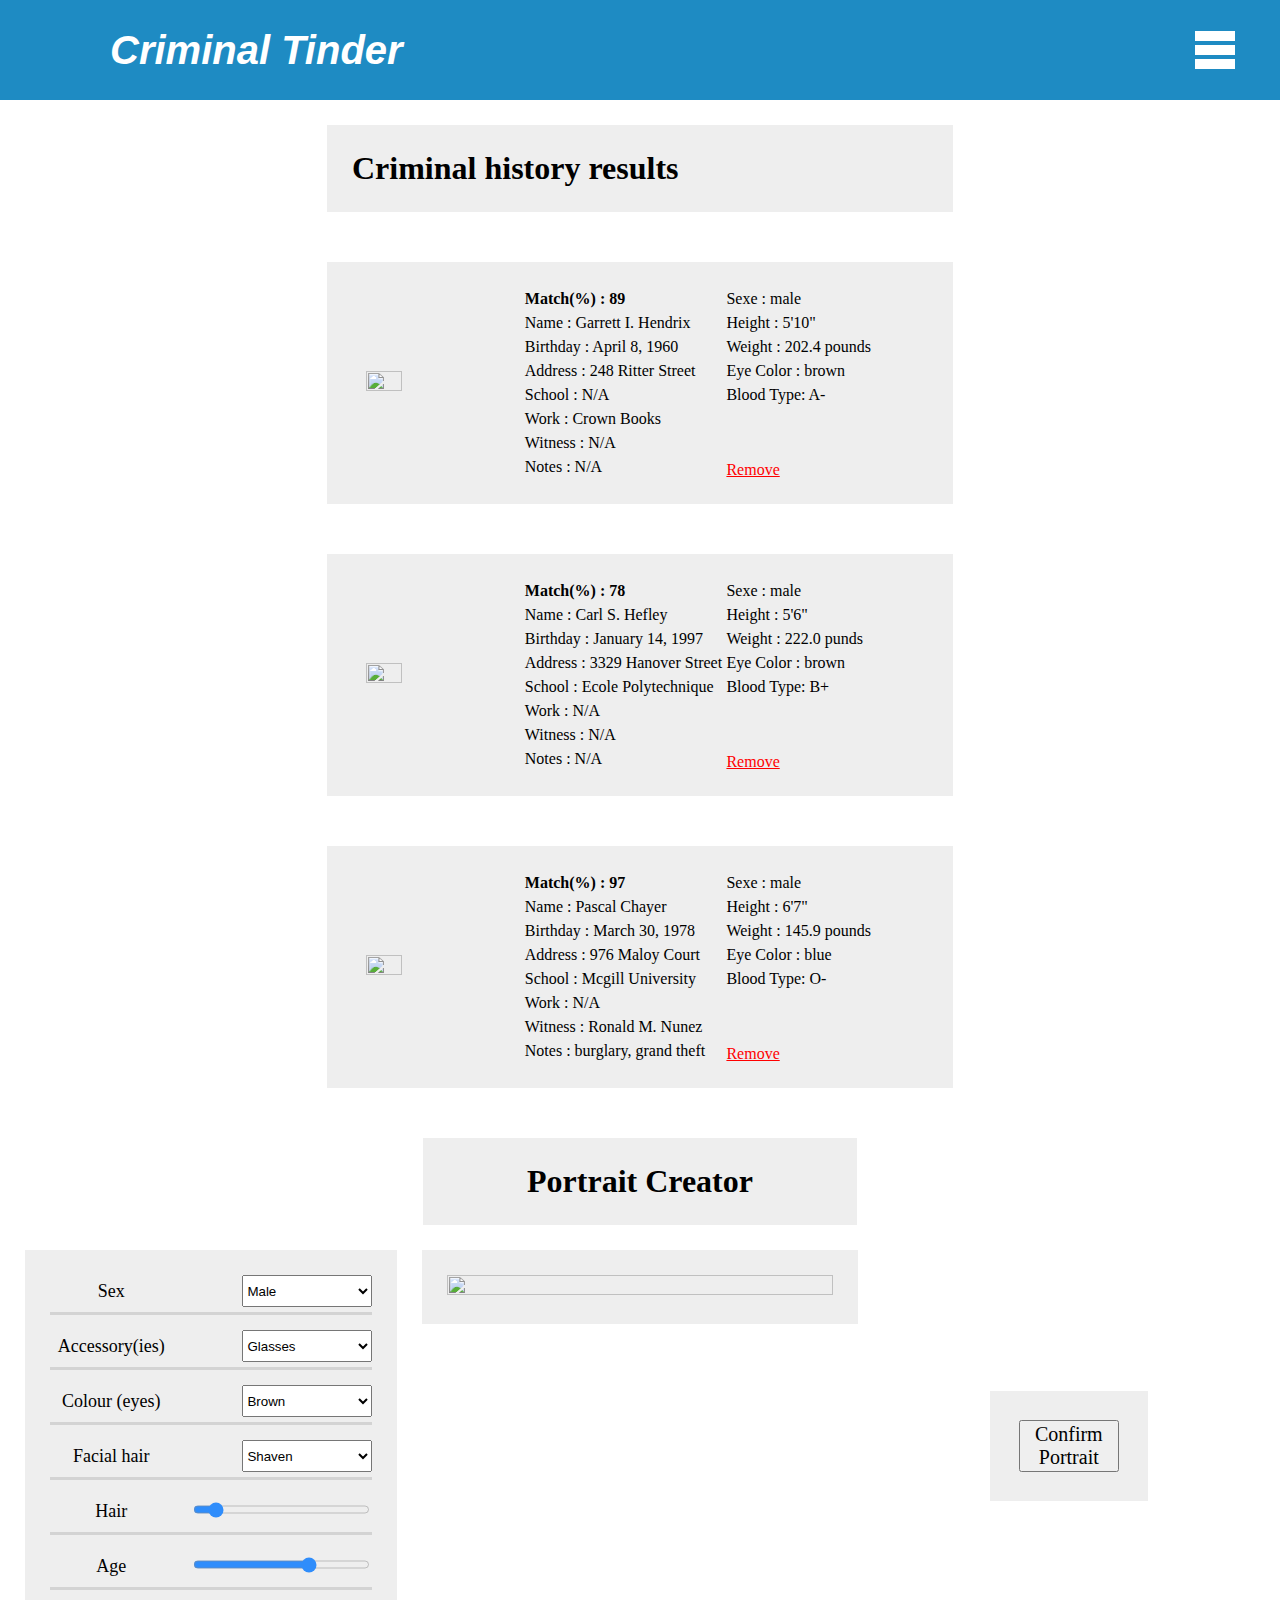
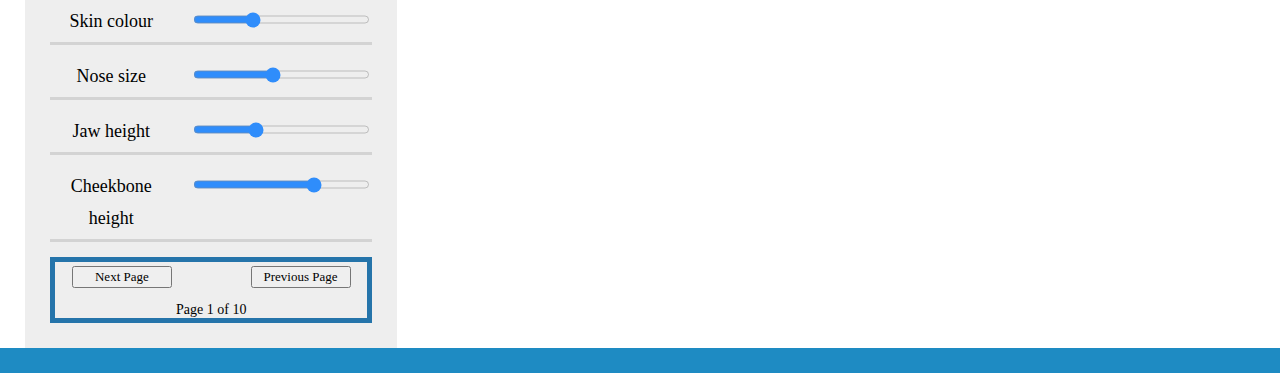
==== pages/index.html @ 574688f8 "Fix a bit of css for character creator" ====
<!DOCTYPE html>
<html>

<head>
  <meta charset="utf-8">
  <title>Criminal Tinder</title>
  <link rel="stylesheet" href="stylesheets/main.css">
  <link rel="stylesheet" href="stylesheets/class.css">
  <link rel="stylesheet" href="stylesheets/pane-criminal-profile.css">
  <link rel="stylesheet" href="stylesheets/pane-image-submit.css">
  <link rel="stylesheet" href="stylesheets/pane-portrait-creator.css">
  <script src="script/jquery.js" charset="utf-8"></script>
  <script src="script/main.js" charset="utf-8"></script>
  <script defer src="https://use.fontawesome.com/releases/v5.0.8/js/all.js"></script>
</head>

<body>
  <div id="header">
    <div id="logoLocation">
      <i class="fas fa-user-secret" id="logoIcon"></i>
    </div>
    <div class="logo">
      Criminal Tinder
    </div>
    <div class="spacer"></div>
    <div id="menu">
      <div id="dropbtn">
        <div class="spacer"></div>
        <div class="rectangle"></div>
        <div class="rectangle"></div>
        <div class="rectangle"></div>
        <div class="spacer"></div>
      </div>
      <div id="dropdown">
        <div href="#pane-criminal-profile" class="button pane-switcher">Criminels Suivi</div>
        <div href="#pane-image-submit" class="button pane-switcher">Nouvelle Recherche</div>
        <div href="#pane-portrait-creator" class="button pane-switcher">Portrait Creator</div>
      </div>
    </div>
  </div>
  <div id="core">
    <div id="pane-criminal-profile" class="active-pane">
      <h1 class="profile">Criminal history results</h1>
      <div class="profile">
        <img src="image/profile_mugshot.PNG">
        <div class="column">
          <div class="line"><strong>Match(%) : 89</strong></div>
          <div class="line">Name : Garrett I. Hendrix</div>
          <div class="line">Birthday : April 8, 1960</div>
          <div class="line">Address : 248 Ritter Street </div>
          <div class="line">School : N/A</div>
          <div class="line">Work : Crown Books</div>
          <div class="line">Witness : N/A </div>
          <div class="line">Notes : N/A</div>
        </div>
        <div class="column">
          <div class="line">Sexe : male</div>
          <div class="line">Height : 5'10"</div>
          <div class="line">Weight : 202.4 pounds</div>
          <div class="line">Eye Color : brown</div>
          <div class="line">Blood Type: A-</div>
          <div class="spacer"></div>
          <a href="#">Remove</a>
        </div>
      </div>
      <div class="profile">
        <img src="image/profile_mugshot2.PNG">
        <div class="column">
          <div class="line"><strong>Match(%) : 78</strong></div>
          <div class="line">Name : Carl S. Hefley</div>
          <div class="line">Birthday : January 14, 1997</div>
          <div class="line">Address : 3329 Hanover Street</div>
          <div class="line">School : Ecole Polytechnique</div>
          <div class="line">Work : N/A</div>
          <div class="line">Witness : N/A</div>
          <div class="line">Notes : N/A</div>
        </div>
        <div class="column">
          <div class="line">Sexe : male</div>
          <div class="line">Height : 5'6"</div>
          <div class="line">Weight : 222.0 punds</div>
          <div class="line">Eye Color : brown</div>
          <div class="line">Blood Type: B+</div>
          <div class="spacer"></div>
          <a href="#">Remove</a>
        </div>
      </div>
      <div class="profile">
        <img src="image/profile_mugshot3.PNG">
        <div class="column">
          <div class="line"><strong>Match(%) : 97</strong></div>
          <div class="line">Name : Pascal Chayer</div>
          <div class="line">Birthday : March 30, 1978</div>
          <div class="line">Address : 976 Maloy Court</div>
          <div class="line">School : Mcgill University</div>
          <div class="line">Work : N/A</div>
          <div class="line">Witness : Ronald M. Nunez</div>
          <div class="line">Notes : burglary, grand theft</div>
        </div>
        <div class="column">
          <div class="line">Sexe : male</div>
          <div class="line">Height : 6'7"</div>
          <div class="line">Weight : 145.9 pounds</div>
          <div class="line">Eye Color : blue</div>
          <div class="line">Blood Type: O-</div>
          <div class="spacer"></div>
          <a href="#">Remove</a>
        </div>
      </div>
    </div>
    <div id="pane-image-submit" class="reserve-pane">
      <h1>Select the image to compare</h1>
      <div id="portraitRobot">
        <img src="image/portrait_robot.PNG">
      </div>
      <input type="file" name="file" value="">
      <div href="#pane-swipe" id="submit-file" class='button'>Submit</div>
      <div class="spacer"></div>
    </div>
    <div id="pane-portrait-creator" class="reserve-pane">
      <h1>Portrait Creator</h1>
      <div class="line">
        <div id="sliders">
          <div class="sliderContainer">
            <p>Sex</p>
            <div class="spacer"></div>
            <select class="select">
							<option value="0">Male</option>
							<option value="1">Female</option>
							<option value="2">Attack helicopter</option>
						</select>
          </div>
          <div class="sliderContainer">
            <p>Accessory(ies)</p>
            <div class="spacer"></div>
            <select class="select">
							<option value="0">Glasses</option>
							<option value="1">Hat</option>
							<option value="2">Piercing</option>
						</select>
          </div>
          <div class="sliderContainer">
            <p>Colour (eyes)</p>
            <div class="spacer"></div>
            <select class="select">
							<option value="0">Brown</option>
							<option value="1">Blue</option>
							<option value="2">Green</option>
						</select>
          </div>
          <div class="sliderContainer">
            <p>Facial hair</p>
            <div class="spacer"></div>
            <select class="select">
							<option value="0">Shaven</option>
							<option value="1">Beard</option>
							<option value="2">Mustache</option>
						</select>
          </div>
          <div class="sliderContainer">
            <p>Hair</p>
            <div class="spacer"></div>
            <input type="range" min="1" max="100" value="10" class="slider"></input>
          </div>
          <div class="sliderContainer">
            <p>Age</p>
            <div class="spacer"></div>
            <input type="range" min="1" max="100" value="67" class="slider"></input>
          </div>
          <div class="sliderContainer">
            <p>Skin colour</p>
            <div class="spacer"></div>
            <input type="range" min="1" max="100" value="33" class="slider"></input>
          </div>
          <div class="sliderContainer">
            <p>Nose size</p>
            <div class="spacer"></div>
            <input type="range" min="1" max="100" value="45" class="slider"></input>
          </div>
          <div class="sliderContainer">
            <p>Jaw height</p>
            <div class="spacer"></div>
            <input type="range" min="1" max="100" value="35" class="slider"></input>
          </div>
          <div class="sliderContainer">
            <p>Cheekbone height</p>
            <div class="spacer"></div>
            <input type="range" min="1" max="100" value="70" class="slider"></input>
          </div>
          <div id="buttonsContainer">
            <div class="line">
              <button class="buttons">Next Page</button>
              <div class="spacer"></div>
              <button class="buttons">Previous Page</button>
            </div>
            <div id="pages-number-container">Page 1 of 10</div>
          </div>
        </div>
        <div id="portraitWrapper">
          <img src="image/portrait.jpg">
        </div>
        <div id="confirmButton">
          <button class="buttons" style="font-size:20px;">Confirm Portrait</button>
        </div>
      </div>
    </div>
    <div id="pane-swipe" class="reserve-pane">
    </div>
  </div>
  </div>
  <div id="footer">
  </div>
</body>

</html>
---- pages/stylesheets/main.css ----
html {
  height: 100%
}

body {
  min-height: 100%;
  margin: 0px;
  display: flex;
  flex-flow: column;
}

a {
  color: #0040FF;
}

a:visited {
  color: inherit;
}

a:hover {
  color: #5258EB;
}

#header {
  height: 100px;
  width: 100%;
  background: rgb(30, 139, 195);
  display: flex;
  flex-flow: row nowrap;
}

#header .logo {
  font-size: 40px;
  text-align: center;
  line-height: 100px;
}

#dropbtn {
  background-color: rgb(30, 139, 195);
  cursor: pointer;
  height: 100px;
  width: 80px;
  padding: 0px 25px;
  display: flex;
  flex-flow: column nowrap;
  justify-content: flex-start;
  align-content: center;
}

#dropbtn .rectangle {
  width: 50%;
  height: 10%;
  margin: 2px auto;
  background-color: white;
}

#dropdown {
  position: absolute;
  display: none;
  right: 0;
  min-width: 160px;
  z-index: 2;
}

#menu:hover #dropdown {
  display: block;
}

#menu:hover #dropbtn {
  background: rgb(37, 116, 169);
}

#dropdown .button {
  text-align: center;
  padding: 3px 0px;
  border-radius: 0px;
}

#core {
  display: flex;
  flex-flow: column;
  flex-grow: 1;
}

.active-pane {
  display: flex;
  flex-flow: column;
}

.reserve-pane {
  display: none;
}

#footer {
  background-color: rgb(30, 139, 195);
  height: 25px;
  width: 100%;
}
#logoIcon{
    font-size: 45px;
    color:white;
}

#logoLocation{
    padding-top: 18px;
    padding-left: 100px;
    padding-right: 10px;
}
#portraitRobot{
    text-align: center;
}
---- pages/stylesheets/class.css ----
.logo {
    color: white;
    font-style: italic;
    font-weight: bold;
    font-family: helvetica;
}

.spacer {
    flex-grow: 1;
}

.column {
    display: flex;
    flex-flow: column nowrap;
}

.line {
    display: flex;
    flex-flow: row nowrap;
}

.button {
    background-color: rgb(30, 139, 195);
    padding: 5px;
    border-radius: 10px;
    cursor: pointer;
    color: white;
    font-family: verdana;
}

.button:hover {
    background-color: rgb(37, 116, 169);
}

.profile{
    font-family: verdana;
}
---- pages/stylesheets/pane-criminal-profile.css ----
.profile {
  width: 45%;
  background: #eeeeee;
  margin: 25px auto;
  padding: 25px;
  display: flex;
  justify-content: space-between;
}

.profile img {
  height: 80%;
  width: 25%;
  margin: auto;
}

.profile .column {
  width: 35%;
}

.profile .line {
  margin: 3px 0px;
}

.profile a {
  color: #ff0000;
}

.profile a:hover {
  color: #aa0000;
}
---- pages/stylesheets/pane-portrait-creator.css ----
#portrait{
    height: 100%;
    width: 100%;
	margin: 0px;
	padding: 0px;
}

#sliders{
	width: calc(33% - 100px);
	margin: 0px 25px;
	padding: 25px;
	background: #eeeeee;
	display:inline-block;
}

.sliderContainer{
	min-height: 32px;
	margin-bottom: 15px;
  padding-bottom: 5px;
	border-bottom: 3px solid #d3d3d3;
  display: flex;
  flex-flow: row wrap;
}

.sliderContainer p {
  line-height: 32px;
  vertical-align: middle;
}

#portraitWrapper{
	width: calc(34% - 50px);
	background: #eeeeee;
	padding: 25px;
	display: inline-block;
	margin-bottom: auto;
}

#pane-portrait-creator {
	display:inline-block;
	flex-flow: row nowrap;
}

#pane-portrait-creator h1 {
	width: 30%;
	background: #eeeeee;
	margin: 25px auto;
	padding: 25px;
  text-align: center;
}

#pane-portrait-creator img {
	width: 100%;
	height: 100%;
	background: #eeeeee;
}

p{
	font-family: verdana;
	font-size: 18px;
	width: 38%;
	margin: 0px;
	padding: 0px;
	float: left;
	text-align: center;
}

#buttonsContainer{
	min-height: 33px;
	margin-top: 15px;
	padding: 0px 4%;
	border: 5px solid #2574AA;
  display: flex;
  flex-flow: column nowrap;
}

#confirmButton{
	background: #eeeeee;
  margin: auto;
  margin-top: 11%;
	padding: 25px;
	display: inline-block;
}

.buttons{
	margin:4px;
	width: 100px;
	display: inline-block;
	font-family:verdana;
	font-size: 13px;
	float: right;
}

#pages-number-container {
  font-family:verdana;
  font-size:14px;
  margin-top: 10px;
  text-align: center;
}

.select {
	display: inline-block;
	width: 130px;
}

.slider {
	display: inline-block;
    width: 55%;
    height: 25px;
    background: #d3d3d3;
    outline: none;
    opacity: 0.8;
    transition: opacity .2s;
}

.slider:hover {
    opacity: 1;
}

.slider::-webkit-slider-thumb {
    appearance: none;
    width: 25px;
    height: 25px;
    background: #4CAF50;
    cursor: pointer;
}

.slider::-moz-range-thumb {
    width: 25px;
    height: 25px;
    background: #4CAF50;
    cursor: pointer;
}
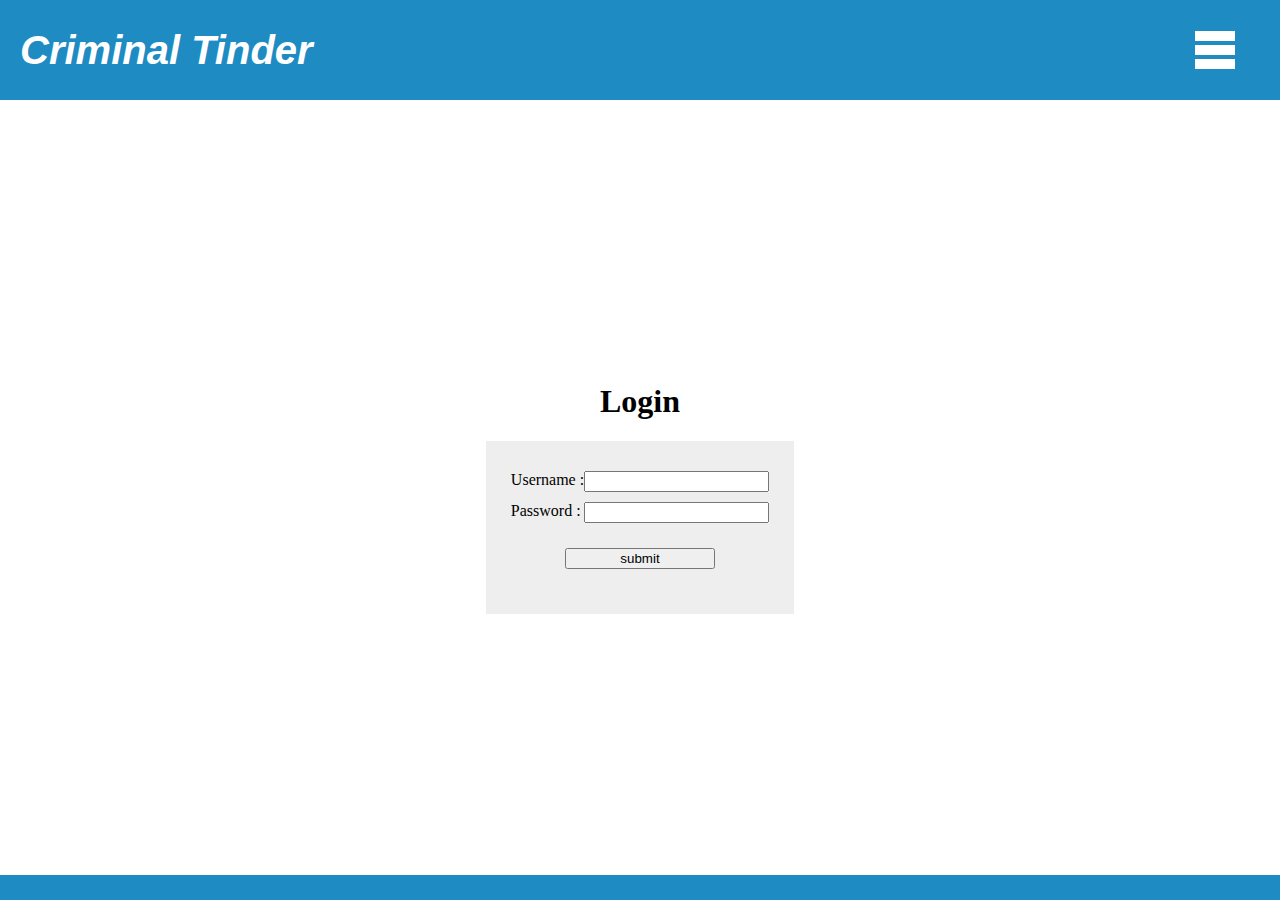
==== commit 2cdc1b20: "add complete profile and login" ====
--- a/pages/index.html
+++ b/pages/index.html
@@ -7,8 +7,12 @@
   <link rel="stylesheet" href="stylesheets/main.css">
   <link rel="stylesheet" href="stylesheets/class.css">
   <link rel="stylesheet" href="stylesheets/pane-criminal-profile.css">
+  <link rel="stylesheet" href="stylesheets/pane-login.css">
+  <link rel="stylesheet" href="stylesheets/pane-profile-complete.css">
   <link rel="stylesheet" href="stylesheets/pane-image-submit.css">
+  <link rel="stylesheet" href="stylesheets/pane-new-search.css">
   <link rel="stylesheet" href="stylesheets/pane-portrait-creator.css">
+  <link rel="stylesheet" href="stylesheets/pane-switch.css">
   <script src="script/jquery.js" charset="utf-8"></script>
   <script src="script/main.js" charset="utf-8"></script>
   <script defer src="https://use.fontawesome.com/releases/v5.0.8/js/all.js"></script>
@@ -33,16 +37,37 @@
       </div>
       <div id="dropdown">
         <div href="#pane-criminal-profile" class="button pane-switcher">Criminels Suivi</div>
-        <div href="#pane-image-submit" class="button pane-switcher">Nouvelle Recherche</div>
-        <div href="#pane-portrait-creator" class="button pane-switcher">Portrait Creator</div>
+        <div href="#pane-new-search" class="button pane-switcher">Nouvelle Recherche</div>
       </div>
     </div>
   </div>
   <div id="core">
-    <div id="pane-criminal-profile" class="active-pane">
+    <div id="pane-login" class="active-pane">
+      <div class="spacer"></div>
+      <h1>Login</h1>
+      <div class="container">
+        <div class="line">
+          <div class="text-box">Username :</div>
+          <div class="spacer"></div>
+          <input type="text" name="username" value="">
+        </div>
+        <div class="line">
+          <div class="text-box">Password :</div>
+          <div class="spacer"></div>
+          <input type="password" name="password" value="">
+        </div>
+        <input href="#pane-criminal-profile" id="submit-login" type='submit' name="login-submit" value="submit">
+      </div>
+      <div class="spacer"></div>
+    </div>
+    <div id="pane-criminal-profile" class="reserve-pane">
       <h1 class="profile">Criminal history results</h1>
       <div class="profile">
-        <img src="image/profile_mugshot.PNG">
+        <div class="column">
+          <img src="image/profile_mugshot.PNG">
+          <div class="spacer"></div>
+          <div href="#pane-profile-complete" class="button profile-button">Complete Profile</div>
+        </div>
         <div class="column">
           <div class="line"><strong>Match(%) : 89</strong></div>
           <div class="line">Name : Garrett I. Hendrix</div>
@@ -51,7 +76,6 @@
           <div class="line">School : N/A</div>
           <div class="line">Work : Crown Books</div>
           <div class="line">Witness : N/A </div>
-          <div class="line">Notes : N/A</div>
         </div>
         <div class="column">
           <div class="line">Sexe : male</div>
@@ -62,9 +86,14 @@
           <div class="spacer"></div>
           <a href="#">Remove</a>
         </div>
+        <div class="column">Notes : N/A <a href="#">Add notes</a> </div>
       </div>
       <div class="profile">
-        <img src="image/profile_mugshot2.PNG">
+        <div class="column">
+          <img src="image/profile_mugshot2.PNG">
+          <div class="spacer"></div>
+          <div href="#pane-profile-complete" class="button profile-button">Complete Profile</div>
+        </div>
         <div class="column">
           <div class="line"><strong>Match(%) : 78</strong></div>
           <div class="line">Name : Carl S. Hefley</div>
@@ -73,7 +102,6 @@
           <div class="line">School : Ecole Polytechnique</div>
           <div class="line">Work : N/A</div>
           <div class="line">Witness : N/A</div>
-          <div class="line">Notes : N/A</div>
         </div>
         <div class="column">
           <div class="line">Sexe : male</div>
@@ -84,18 +112,22 @@
           <div class="spacer"></div>
           <a href="#">Remove</a>
         </div>
+        <div class="column">Notes : N/A <a href="#">Add notes</a> </div>
       </div>
       <div class="profile">
-        <img src="image/profile_mugshot3.PNG">
+        <div class="column">
+          <img src="image/profile_mugshot3.PNG">
+          <div class="spacer"></div>
+          <div href="#pane-profile-complete" class="button profile-button">Complete Profile</div>
+        </div>
         <div class="column">
           <div class="line"><strong>Match(%) : 97</strong></div>
-          <div class="line">Name : Pascal Chayer</div>
+          <div class="line">Name : Billy Bouchard</div>
           <div class="line">Birthday : March 30, 1978</div>
           <div class="line">Address : 976 Maloy Court</div>
           <div class="line">School : Mcgill University</div>
           <div class="line">Work : N/A</div>
           <div class="line">Witness : Ronald M. Nunez</div>
-          <div class="line">Notes : burglary, grand theft</div>
         </div>
         <div class="column">
           <div class="line">Sexe : male</div>
@@ -106,9 +138,45 @@
           <div class="spacer"></div>
           <a href="#">Remove</a>
         </div>
-      </div>
+        <div class="column">Notes : N/A <a href="#">Add notes</a> </div>
+      </div>
+    </div>
+    <div id="pane-profile-complete" class="reserve-pane">
+      <div href="#pane-criminal-profile" class="return button">return</div>
+      <div class="line top-line">
+        <div class="spacer"></div>
+        <div class="column">
+          <img src="image/profile_mugshot3.PNG">
+          <div class="column">notes :N/A <a href="#">add notes</a> </div>
+        </div>
+        <div class="column">
+          <div class="line"><strong>Match(%) : 97</strong></div>
+          <div class="line">Name : Billy Bouchard</div>
+          <div class="line">Birthday : March 30, 1978</div>
+          <div class="line">Address : 976 Maloy Court</div>
+          <div class="line">School : Mcgill University</div>
+          <div class="line">Work : N/A</div>
+          <div class="line">Witness : Ronald M. Nunez</div>
+          <div class="line">Sexe : male</div>
+          <div class="line">Height : 6'7"</div>
+          <div class="line">Weight : 145.9 pounds</div>
+          <div class="line">Eye Color : blue</div>
+          <div class="line">Blood Type: O-</div>
+          <div class="spacer"></div>
+          <a href="#">Remove</a>
+        </div>
+        <div class="spacer"></div>
+      </div>
+    </div>
+    <div id="pane-new-search" class="reserve-pane">
+      <h1>Faire la Recherche Par :</h1>
+      <div class="spacer"></div>
+      <div href="#pane-portrait-creator" class="button">Par portrait robot informatique</div>
+      <div href="#pane-image-submit" class="button">Par image déjà faites</div>
+      <div class="spacer"></div>
     </div>
     <div id="pane-image-submit" class="reserve-pane">
+      <div href="#pane-new-search" class="return button">return</div>
       <h1>Select the image to compare</h1>
       <div id="portraitRobot">
         <img src="image/portrait_robot.PNG">
@@ -118,6 +186,7 @@
       <div class="spacer"></div>
     </div>
     <div id="pane-portrait-creator" class="reserve-pane">
+      <div href="#pane-new-search" class="button return">return</div>
       <h1>Portrait Creator</h1>
       <div class="line">
         <div id="sliders">
@@ -207,7 +276,6 @@
     <div id="pane-swipe" class="reserve-pane">
     </div>
   </div>
-  </div>
   <div id="footer">
   </div>
 </body>
--- a/pages/stylesheets/main.css
+++ b/pages/stylesheets/main.css
@@ -33,6 +33,17 @@
   font-size: 40px;
   text-align: center;
   line-height: 100px;
+}
+
+#logoIcon{
+    font-size: 45px;
+    color:white;
+}
+
+#logoLocation{
+    padding-top: 18px;
+    padding-left: 10px;
+    padding-right: 10px;
 }
 
 #dropbtn {
@@ -88,7 +99,7 @@
 }
 
 .reserve-pane {
-  display: none;
+  display: none !important;
 }
 
 #footer {
@@ -96,16 +107,3 @@
   height: 25px;
   width: 100%;
 }
-#logoIcon{
-    font-size: 45px;
-    color:white;
-}
-
-#logoLocation{
-    padding-top: 18px;
-    padding-left: 100px;
-    padding-right: 10px;
-}
-#portraitRobot{
-    text-align: center;
-}--- a/pages/stylesheets/pane-criminal-profile.css
+++ b/pages/stylesheets/pane-criminal-profile.css
@@ -1,5 +1,6 @@
 .profile {
-  width: 45%;
+  width: 55%;
+  min-width: 600px;
   background: #eeeeee;
   margin: 25px auto;
   padding: 25px;
@@ -8,13 +9,14 @@
 }
 
 .profile img {
-  height: 80%;
-  width: 25%;
-  margin: auto;
+  width: 90%;
+  height: 70%;
+  margin: auto 5px;
 }
 
 .profile .column {
   width: 35%;
+  margin: 0px 5px;
 }
 
 .profile .line {
--- a/pages/stylesheets/pane-login.css
+++ b/pages/stylesheets/pane-login.css
@@ -0,0 +1,25 @@
+#pane-login {
+  flex-grow: 1;
+}
+
+#pane-login h1 {
+  text-align: center;
+}
+
+#pane-login .container {
+  margin: 0px auto;
+  padding: 25px;
+  display: flex;
+  flex-flow: column;
+  background-color: #eeeeee;
+}
+
+#pane-login .line {
+  margin: 5px 0px;
+}
+
+#submit-login {
+  width: 150px;
+  margin: 20px auto;
+
+}
--- a/pages/stylesheets/pane-profile-complete.css
+++ b/pages/stylesheets/pane-profile-complete.css
@@ -0,0 +1,16 @@
+#pane-profile-complete {
+  flex-grow: 1
+}
+
+#pane-profile-complete .top-line {
+  flex-grow: 1;
+  padding: 10px;
+}
+
+#pane-profile-complete .column {
+  margin: 0px 20px;
+}
+
+#pane-profile-complete .line {
+  margin: 3px 0px;
+}
--- a/pages/stylesheets/pane-image-submit.css
+++ b/pages/stylesheets/pane-image-submit.css
@@ -0,0 +1,15 @@
+#pane-image-submit {
+  flex-grow: 1;
+}
+
+#pane-image-submit h1 {
+  text-align: center;
+}
+
+#portraitRobot{
+    text-align: center;
+}
+
+#pane-image-submit input, #pane-image-submit .button {
+  margin: 5px auto;
+}
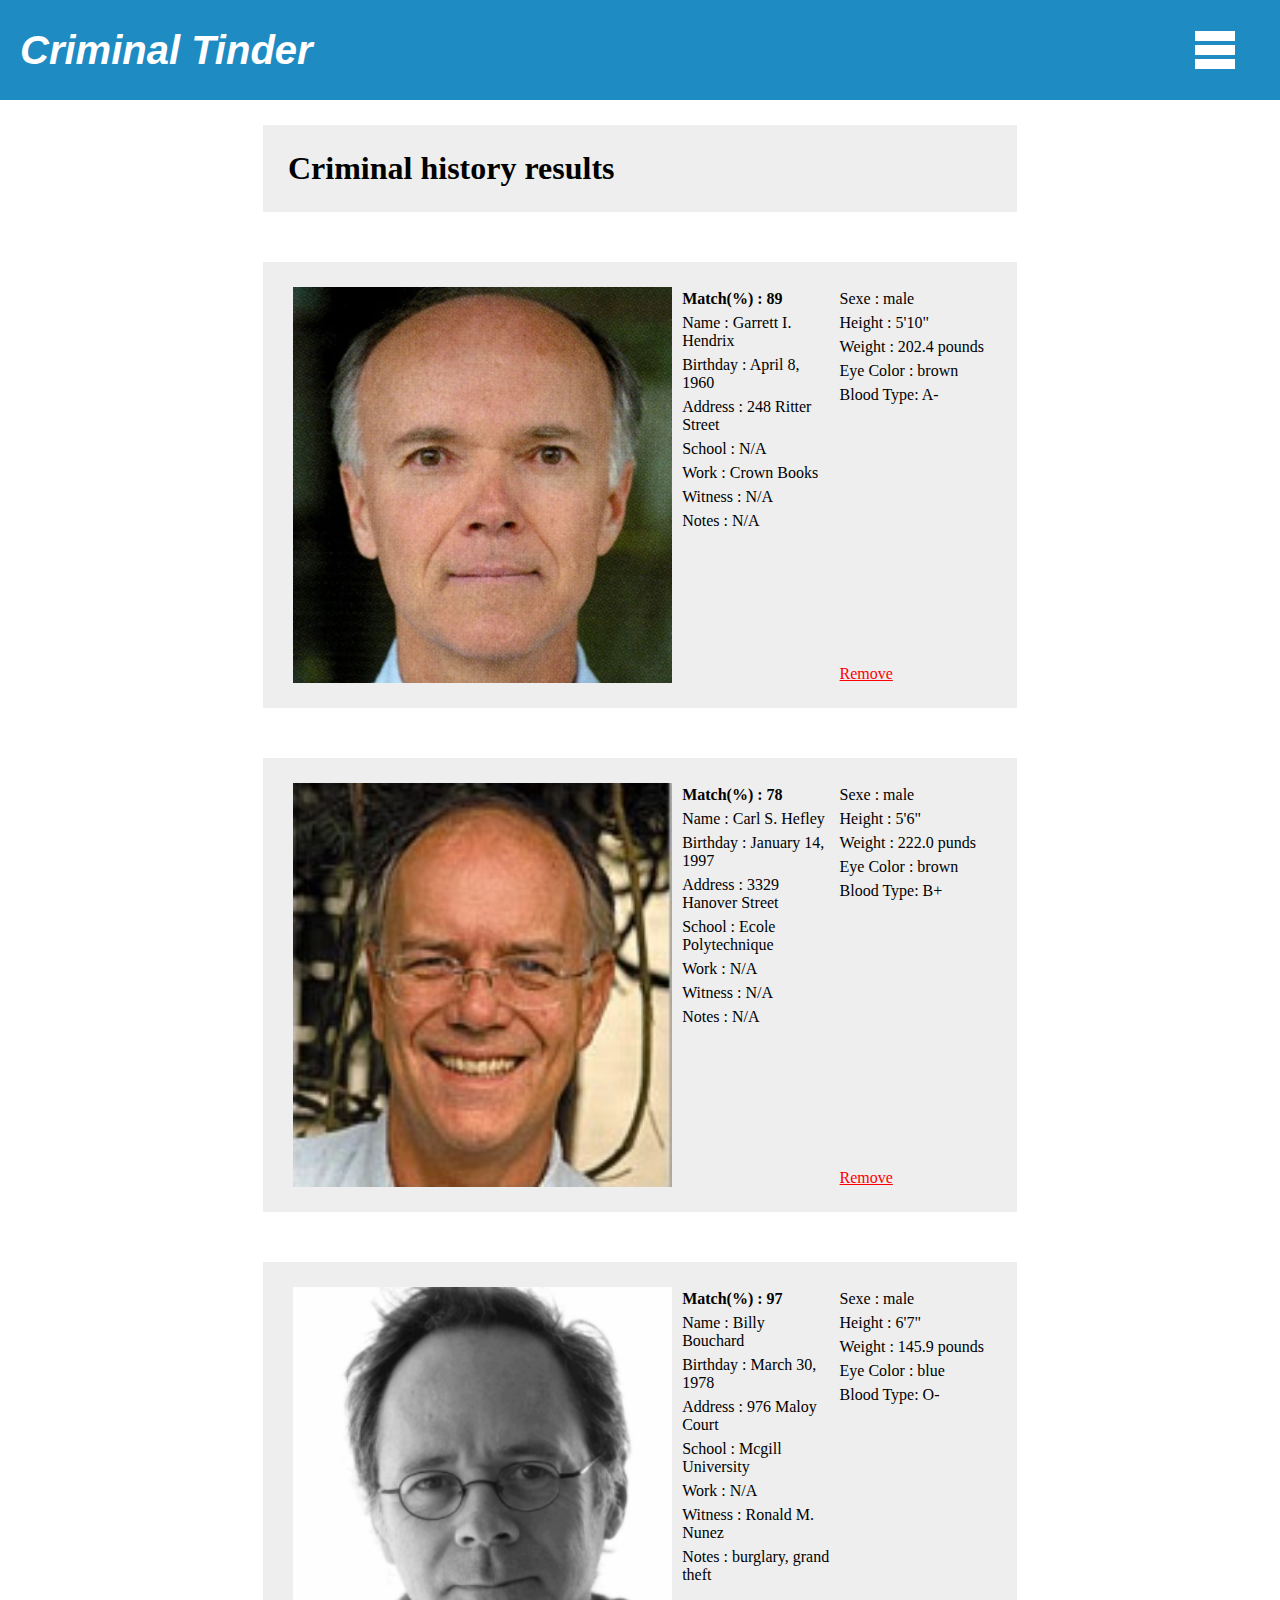
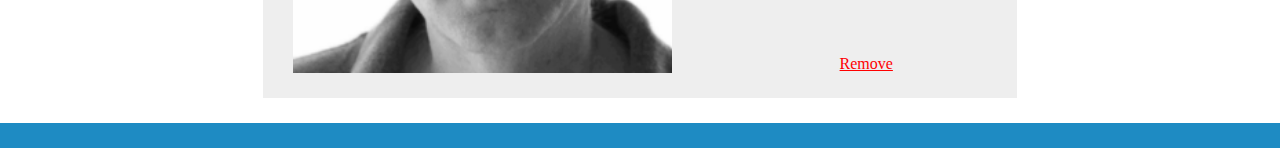
==== commit 20a5ae79: "adding the pane-swipe" ====
--- a/pages/index.html
+++ b/pages/index.html
@@ -7,8 +7,6 @@
   <link rel="stylesheet" href="stylesheets/main.css">
   <link rel="stylesheet" href="stylesheets/class.css">
   <link rel="stylesheet" href="stylesheets/pane-criminal-profile.css">
-  <link rel="stylesheet" href="stylesheets/pane-login.css">
-  <link rel="stylesheet" href="stylesheets/pane-profile-complete.css">
   <link rel="stylesheet" href="stylesheets/pane-image-submit.css">
   <link rel="stylesheet" href="stylesheets/pane-new-search.css">
   <link rel="stylesheet" href="stylesheets/pane-portrait-creator.css">
@@ -42,32 +40,10 @@
     </div>
   </div>
   <div id="core">
-    <div id="pane-login" class="active-pane">
-      <div class="spacer"></div>
-      <h1>Login</h1>
-      <div class="container">
-        <div class="line">
-          <div class="text-box">Username :</div>
-          <div class="spacer"></div>
-          <input type="text" name="username" value="">
-        </div>
-        <div class="line">
-          <div class="text-box">Password :</div>
-          <div class="spacer"></div>
-          <input type="password" name="password" value="">
-        </div>
-        <input href="#pane-criminal-profile" id="submit-login" type='submit' name="login-submit" value="submit">
-      </div>
-      <div class="spacer"></div>
-    </div>
-    <div id="pane-criminal-profile" class="reserve-pane">
+    <div id="pane-criminal-profile" class="active-pane">
       <h1 class="profile">Criminal history results</h1>
       <div class="profile">
-        <div class="column">
-          <img src="image/profile_mugshot.PNG">
-          <div class="spacer"></div>
-          <div href="#pane-profile-complete" class="button profile-button">Complete Profile</div>
-        </div>
+        <img src="image/profile_mugshot.PNG">
         <div class="column">
           <div class="line"><strong>Match(%) : 89</strong></div>
           <div class="line">Name : Garrett I. Hendrix</div>
@@ -76,6 +52,7 @@
           <div class="line">School : N/A</div>
           <div class="line">Work : Crown Books</div>
           <div class="line">Witness : N/A </div>
+          <div class="line">Notes : N/A</div>
         </div>
         <div class="column">
           <div class="line">Sexe : male</div>
@@ -86,14 +63,9 @@
           <div class="spacer"></div>
           <a href="#">Remove</a>
         </div>
-        <div class="column">Notes : N/A <a href="#">Add notes</a> </div>
       </div>
       <div class="profile">
-        <div class="column">
-          <img src="image/profile_mugshot2.PNG">
-          <div class="spacer"></div>
-          <div href="#pane-profile-complete" class="button profile-button">Complete Profile</div>
-        </div>
+        <img src="image/profile_mugshot2.PNG">
         <div class="column">
           <div class="line"><strong>Match(%) : 78</strong></div>
           <div class="line">Name : Carl S. Hefley</div>
@@ -102,6 +74,7 @@
           <div class="line">School : Ecole Polytechnique</div>
           <div class="line">Work : N/A</div>
           <div class="line">Witness : N/A</div>
+          <div class="line">Notes : N/A</div>
         </div>
         <div class="column">
           <div class="line">Sexe : male</div>
@@ -112,14 +85,9 @@
           <div class="spacer"></div>
           <a href="#">Remove</a>
         </div>
-        <div class="column">Notes : N/A <a href="#">Add notes</a> </div>
       </div>
       <div class="profile">
-        <div class="column">
-          <img src="image/profile_mugshot3.PNG">
-          <div class="spacer"></div>
-          <div href="#pane-profile-complete" class="button profile-button">Complete Profile</div>
-        </div>
+        <img src="image/profile_mugshot3.PNG">
         <div class="column">
           <div class="line"><strong>Match(%) : 97</strong></div>
           <div class="line">Name : Billy Bouchard</div>
@@ -128,6 +96,7 @@
           <div class="line">School : Mcgill University</div>
           <div class="line">Work : N/A</div>
           <div class="line">Witness : Ronald M. Nunez</div>
+          <div class="line">Notes : burglary, grand theft</div>
         </div>
         <div class="column">
           <div class="line">Sexe : male</div>
@@ -138,34 +107,6 @@
           <div class="spacer"></div>
           <a href="#">Remove</a>
         </div>
-        <div class="column">Notes : N/A <a href="#">Add notes</a> </div>
-      </div>
-    </div>
-    <div id="pane-profile-complete" class="reserve-pane">
-      <div href="#pane-criminal-profile" class="return button">return</div>
-      <div class="line top-line">
-        <div class="spacer"></div>
-        <div class="column">
-          <img src="image/profile_mugshot3.PNG">
-          <div class="column">notes :N/A <a href="#">add notes</a> </div>
-        </div>
-        <div class="column">
-          <div class="line"><strong>Match(%) : 97</strong></div>
-          <div class="line">Name : Billy Bouchard</div>
-          <div class="line">Birthday : March 30, 1978</div>
-          <div class="line">Address : 976 Maloy Court</div>
-          <div class="line">School : Mcgill University</div>
-          <div class="line">Work : N/A</div>
-          <div class="line">Witness : Ronald M. Nunez</div>
-          <div class="line">Sexe : male</div>
-          <div class="line">Height : 6'7"</div>
-          <div class="line">Weight : 145.9 pounds</div>
-          <div class="line">Eye Color : blue</div>
-          <div class="line">Blood Type: O-</div>
-          <div class="spacer"></div>
-          <a href="#">Remove</a>
-        </div>
-        <div class="spacer"></div>
       </div>
     </div>
     <div id="pane-new-search" class="reserve-pane">
@@ -274,7 +215,26 @@
       </div>
     </div>
     <div id="pane-swipe" class="reserve-pane">
-    </div>
+      <h1 id="title">Does this looks like your criminal?</h1>
+      <div id="image">
+        <img src="image/profile_mugshot4.PNG">
+      </div>
+      <div id="button-choice">
+        <div id="no" class="button">
+          No
+        </div>
+        <div id="unsure" class="button">
+          Unsure
+        </div>
+        <div id="yes" class="button">
+          Yes
+        </div>
+        <div id="done" href="#pane-criminal-profile" class="button pane-switcher">
+          Done
+        </div>
+      </div>
+    </div>
+  </div>
   </div>
   <div id="footer">
   </div>
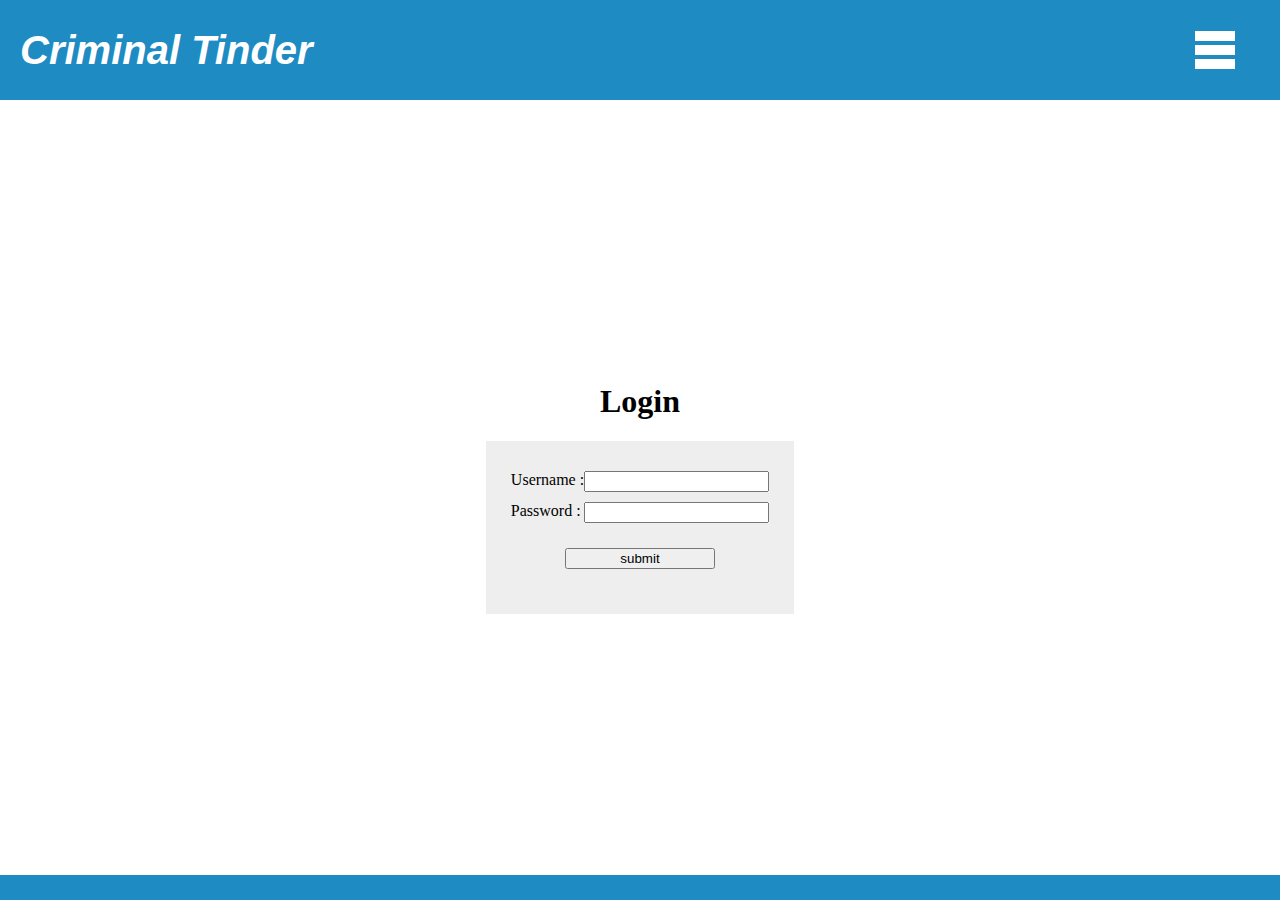
==== commit b37c5b02: "translate to english" ====
--- a/pages/index.html
+++ b/pages/index.html
@@ -7,10 +7,13 @@
   <link rel="stylesheet" href="stylesheets/main.css">
   <link rel="stylesheet" href="stylesheets/class.css">
   <link rel="stylesheet" href="stylesheets/pane-criminal-profile.css">
+  <link rel="stylesheet" href="stylesheets/pane-login.css">
+  <link rel="stylesheet" href="stylesheets/pane-profile-complete.css">
   <link rel="stylesheet" href="stylesheets/pane-image-submit.css">
   <link rel="stylesheet" href="stylesheets/pane-new-search.css">
   <link rel="stylesheet" href="stylesheets/pane-portrait-creator.css">
   <link rel="stylesheet" href="stylesheets/pane-switch.css">
+  <link rel="stylesheet" href="stylesheets/pane-swipe.css">
   <script src="script/jquery.js" charset="utf-8"></script>
   <script src="script/main.js" charset="utf-8"></script>
   <script defer src="https://use.fontawesome.com/releases/v5.0.8/js/all.js"></script>
@@ -34,86 +37,143 @@
         <div class="spacer"></div>
       </div>
       <div id="dropdown">
-        <div href="#pane-criminal-profile" class="button pane-switcher">Criminels Suivi</div>
-        <div href="#pane-new-search" class="button pane-switcher">Nouvelle Recherche</div>
+        <div href="#pane-criminal-profile" class="button pane-switcher">Followed criminals</div>
+        <div href="#pane-new-search" class="button pane-switcher">New Research</div>
       </div>
     </div>
   </div>
   <div id="core">
-    <div id="pane-criminal-profile" class="active-pane">
+    <div id="pane-login" class="active-pane">
+      <div class="spacer"></div>
+      <h1>Login</h1>
+      <div class="container">
+        <div class="line">
+          <div class="text-box">Username :</div>
+          <div class="spacer"></div>
+          <input type="text" name="username" value="">
+        </div>
+        <div class="line">
+          <div class="text-box">Password :</div>
+          <div class="spacer"></div>
+          <input type="password" name="password" value="">
+        </div>
+        <input href="#pane-criminal-profile" id="submit-login" type='submit' name="login-submit" value="submit">
+      </div>
+      <div class="spacer"></div>
+    </div>
+    <div id="pane-criminal-profile" class="reserve-pane">
       <h1 class="profile">Criminal history results</h1>
       <div class="profile">
-        <img src="image/profile_mugshot.PNG">
-        <div class="column">
-          <div class="line"><strong>Match(%) : 89</strong></div>
-          <div class="line">Name : Garrett I. Hendrix</div>
-          <div class="line">Birthday : April 8, 1960</div>
-          <div class="line">Address : 248 Ritter Street </div>
-          <div class="line">School : N/A</div>
-          <div class="line">Work : Crown Books</div>
-          <div class="line">Witness : N/A </div>
-          <div class="line">Notes : N/A</div>
-        </div>
-        <div class="column">
-          <div class="line">Sexe : male</div>
-          <div class="line">Height : 5'10"</div>
-          <div class="line">Weight : 202.4 pounds</div>
-          <div class="line">Eye Color : brown</div>
-          <div class="line">Blood Type: A-</div>
+        <div class="column">
+          <img src="image/profile_mugshot.PNG">
+          <div class="spacer"></div>
+          <div href="#pane-profile-complete" class="button profile-button">Complete Profile</div>
+        </div>
+        <div class="column">
+          <div class="line"><strong><u>Match(%) : 89</u></strong></div>
+          <div class="line"><strong>Name </strong>: Garrett I. Hendrix</div>
+          <div class="line"><strong>Birthday</strong> : April 8, 1960</div>
+          <div class="line"><strong>Address</strong> : 248 Ritter Street </div>
+          <div class="line"><strong>School</strong> : N/A</div>
+          <div class="line"><strong>Work</strong> : Crown Books</div>
+          <div class="line"><strong>Witness</strong> : N/A </div>
+        </div>
+        <div class="column">
+          <div class="line"><strong>Sexe</strong> : male</div>
+          <div class="line"><strong>Height</strong> : 5'10"</div>
+          <div class="line"><strong>Weight</strong> : 202.4 pounds</div>
+          <div class="line"><strong>Eye Color</strong> : brown</div>
+          <div class="line"><strong>Blood Type </strong>: A-</div>
           <div class="spacer"></div>
           <a href="#">Remove</a>
         </div>
+        <div class="column"><strong>Notes</strong> : N/A <a href="#">Add notes</a> </div>
       </div>
       <div class="profile">
-        <img src="image/profile_mugshot2.PNG">
-        <div class="column">
-          <div class="line"><strong>Match(%) : 78</strong></div>
-          <div class="line">Name : Carl S. Hefley</div>
-          <div class="line">Birthday : January 14, 1997</div>
-          <div class="line">Address : 3329 Hanover Street</div>
-          <div class="line">School : Ecole Polytechnique</div>
-          <div class="line">Work : N/A</div>
-          <div class="line">Witness : N/A</div>
-          <div class="line">Notes : N/A</div>
-        </div>
-        <div class="column">
-          <div class="line">Sexe : male</div>
-          <div class="line">Height : 5'6"</div>
-          <div class="line">Weight : 222.0 punds</div>
-          <div class="line">Eye Color : brown</div>
-          <div class="line">Blood Type: B+</div>
+        <div class="column">
+          <img src="image/profile_mugshot2.PNG">
+          <div class="spacer"></div>
+          <div href="#pane-profile-complete" class="button profile-button">Complete Profile</div>
+        </div>
+        <div class="column">
+          <div class="line"><strong><u>Match(%) : 78</u></strong></div>
+          <div class="line"><strong>Name</strong> : Carl S. Hefley</div>
+          <div class="line"><strong>Birthday</strong> : January 14, 1997</div>
+          <div class="line"><strong>Address</strong> : 3329 Hanover Street</div>
+          <div class="line"><strong>School</strong> : Ecole Polytechnique</div>
+          <div class="line"><strong>Work</strong> : N/A</div>
+          <div class="line"><strong>Witness</strong> : N/A</div>
+        </div>
+        <div class="column">
+          <div class="line"><strong>Sexe</strong> : male</div>
+          <div class="line"><strong>Height</strong> : 5'6"</div>
+          <div class="line"><strong>Weight</strong> : 222.0 punds</div>
+          <div class="line"><strong>Eye Color</strong> : brown</div>
+          <div class="line"><strong>Blood Type</strong> : B+</div>
           <div class="spacer"></div>
           <a href="#">Remove</a>
         </div>
+        <div class="column"><strong>Notes</strong> : N/A <a href="#">Add notes</a> </div>
       </div>
       <div class="profile">
-        <img src="image/profile_mugshot3.PNG">
-        <div class="column">
-          <div class="line"><strong>Match(%) : 97</strong></div>
-          <div class="line">Name : Billy Bouchard</div>
-          <div class="line">Birthday : March 30, 1978</div>
-          <div class="line">Address : 976 Maloy Court</div>
-          <div class="line">School : Mcgill University</div>
-          <div class="line">Work : N/A</div>
-          <div class="line">Witness : Ronald M. Nunez</div>
-          <div class="line">Notes : burglary, grand theft</div>
-        </div>
-        <div class="column">
-          <div class="line">Sexe : male</div>
-          <div class="line">Height : 6'7"</div>
-          <div class="line">Weight : 145.9 pounds</div>
-          <div class="line">Eye Color : blue</div>
-          <div class="line">Blood Type: O-</div>
+        <div class="column">
+          <img src="image/profile_mugshot3.PNG">
+          <div class="spacer"></div>
+          <div href="#pane-profile-complete" class="button profile-button">Complete Profile</div>
+        </div>
+        <div class="column">
+          <div class="line"><strong><u>Match(%) : 97</u></strong></div>
+          <div class="line"><strong>Name</strong> : Billy Bouchard</div>
+          <div class="line"><strong>Birthday</strong> : March 30, 1978</div>
+          <div class="line"><strong>Address</strong> : 976 Maloy Court</div>
+          <div class="line"><strong>School</strong> : Mcgill University</div>
+          <div class="line"><strong>Work</strong> : N/A</div>
+          <div class="line"><strong>Witness</strong> : Ronald M. Nunez</div>
+        </div>
+        <div class="column">
+          <div class="line"><strong>Sexe</strong> : male</div>
+          <div class="line"><strong>Height</strong> : 6'7"</div>
+          <div class="line"><strong>Weight</strong> : 145.9 pounds</div>
+          <div class="line"><strong>Eye Color</strong> : blue</div>
+          <div class="line"><strong>Blood Type</strong> : O-</div>
           <div class="spacer"></div>
           <a href="#">Remove</a>
         </div>
+        <div class="column"><strong>Notes</strong> : N/A <a href="#">Add notes</a> </div>
+      </div>
+    </div>
+    <div id="pane-profile-complete" class="reserve-pane">
+      <div href="#pane-criminal-profile" class="return button">return</div>
+      <div class="line top-line">
+        <div class="spacer"></div>
+        <div class="column">
+          <img src="image/profile_mugshot3.PNG">
+          <div class="column">notes :N/A <a href="#">add notes</a> </div>
+        </div>
+        <div class="column">
+          <div class="line"><strong><u>Match(%) : 97</u></strong></div>
+          <div class="line"><strong>Name</strong> : Billy Bouchard</div>
+          <div class="line"><strong>Birthday</strong> : March 30, 1978</div>
+          <div class="line"><strong>Address</strong> : 976 Maloy Court</div>
+          <div class="line"><strong>School</strong> : Mcgill University</div>
+          <div class="line"><strong>Work</strong> : N/A</div>
+          <div class="line"><strong>Witness</strong> : Ronald M. Nunez</div>
+          <div class="line"><strong>Sexe</strong> : male</div>
+          <div class="line"><strong>Height</strong> : 6'7"</div>
+          <div class="line"><strong>Weight</strong> : 145.9 pounds</div>
+          <div class="line"><strong>Eye Color</strong> : blue</div>
+          <div class="line"><strong>Blood Type</strong> : O-</div>
+          <div class="spacer"></div>
+          <a href="#">Remove</a>
+        </div>
+        <div class="spacer"></div>
       </div>
     </div>
     <div id="pane-new-search" class="reserve-pane">
-      <h1>Faire la Recherche Par :</h1>
-      <div class="spacer"></div>
-      <div href="#pane-portrait-creator" class="button">Par portrait robot informatique</div>
-      <div href="#pane-image-submit" class="button">Par image déjà faites</div>
+      <h1>Research by :</h1>
+      <div class="spacer"></div>
+      <div href="#pane-portrait-creator" class="button">Generate 3D face</div>
+      <div href="#pane-image-submit" class="button">Upload file</div>
       <div class="spacer"></div>
     </div>
     <div id="pane-image-submit" class="reserve-pane">
@@ -210,11 +270,12 @@
           <img src="image/portrait.jpg">
         </div>
         <div id="confirmButton">
-          <button class="buttons" style="font-size:20px;">Confirm Portrait</button>
+          <button href="#pane-swipe" class="buttons pane-switcher" style="font-size:20px;">Confirm Portrait</button>
         </div>
       </div>
     </div>
     <div id="pane-swipe" class="reserve-pane">
+
       <h1 id="title">Does this looks like your criminal?</h1>
       <div id="image">
         <img src="image/profile_mugshot4.PNG">
@@ -234,7 +295,6 @@
         </div>
       </div>
     </div>
-  </div>
   </div>
   <div id="footer">
   </div>
--- a/pages/stylesheets/pane-login.css
+++ b/pages/stylesheets/pane-login.css
@@ -0,0 +1,25 @@
+#pane-login {
+  flex-grow: 1;
+}
+
+#pane-login h1 {
+  text-align: center;
+}
+
+#pane-login .container {
+  margin: 0px auto;
+  padding: 25px;
+  display: flex;
+  flex-flow: column;
+  background-color: #eeeeee;
+}
+
+#pane-login .line {
+  margin: 5px 0px;
+}
+
+#submit-login {
+  width: 150px;
+  margin: 20px auto;
+
+}
--- a/pages/stylesheets/pane-profile-complete.css
+++ b/pages/stylesheets/pane-profile-complete.css
@@ -0,0 +1,16 @@
+#pane-profile-complete {
+  flex-grow: 1
+}
+
+#pane-profile-complete .top-line {
+  flex-grow: 1;
+  padding: 10px;
+}
+
+#pane-profile-complete .column {
+  margin: 0px 20px;
+}
+
+#pane-profile-complete .line {
+  margin: 3px 0px;
+}
--- a/pages/stylesheets/pane-swipe.css
+++ b/pages/stylesheets/pane-swipe.css
@@ -0,0 +1,55 @@
+#pane-swipe {
+ display:flex;
+}
+
+#title {
+  text-align:center;
+
+}
+#image{
+  background:#eeeeee;
+  padding:25px;
+  text-align:center;
+}
+
+#image img{
+  max-width: 100%;
+  max-height:650px;
+}
+#button-choice {
+  text-align: center;
+  font-size: 24px;
+}
+#no {
+  background-color: #e51100;
+  display:inline;
+  padding-left:10%;
+  padding-right:10%;
+
+}
+#no:hover{
+  background:#5f0000;
+}
+#unsure {
+  background-color: yellow;
+  display:inline;
+  color:black;
+  padding-left:10%;
+  padding-right:10%;
+}
+#unsure:hover{
+  background:#f2c700;
+}
+#yes {
+  background-color: green;
+  display:inline;
+  padding-left:10%;
+  padding-right:10%;
+  margin-right: 20px;
+}
+#yes:hover{
+  background:#0e5200;
+}
+#done {
+  display:inline;
+}
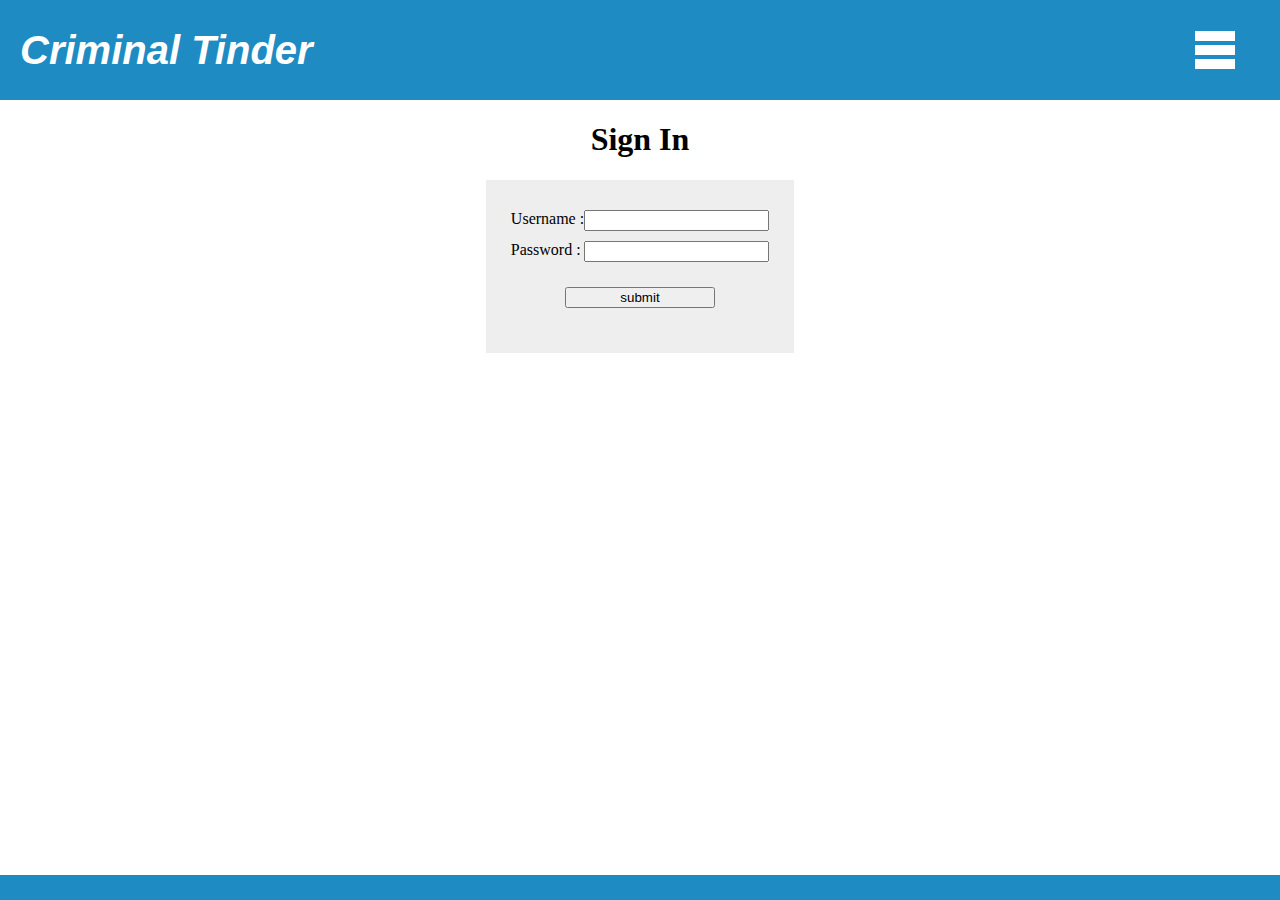
==== commit 6145ed85: "ajout de l'image de recherche dans Criminal history result" ====
--- a/pages/index.html
+++ b/pages/index.html
@@ -1,303 +1,315 @@
 <!DOCTYPE html>
 <html>
 
-<head>
-  <meta charset="utf-8">
-  <title>Criminal Tinder</title>
-  <link rel="stylesheet" href="stylesheets/main.css">
-  <link rel="stylesheet" href="stylesheets/class.css">
-  <link rel="stylesheet" href="stylesheets/pane-criminal-profile.css">
-  <link rel="stylesheet" href="stylesheets/pane-login.css">
-  <link rel="stylesheet" href="stylesheets/pane-profile-complete.css">
-  <link rel="stylesheet" href="stylesheets/pane-image-submit.css">
-  <link rel="stylesheet" href="stylesheets/pane-new-search.css">
-  <link rel="stylesheet" href="stylesheets/pane-portrait-creator.css">
-  <link rel="stylesheet" href="stylesheets/pane-switch.css">
-  <link rel="stylesheet" href="stylesheets/pane-swipe.css">
-  <script src="script/jquery.js" charset="utf-8"></script>
-  <script src="script/main.js" charset="utf-8"></script>
-  <script defer src="https://use.fontawesome.com/releases/v5.0.8/js/all.js"></script>
-</head>
+    <head>
+        <meta charset="utf-8">
+        <title>Criminal Tinder</title>
+        <link rel="stylesheet" href="stylesheets/main.css">
+        <link rel="stylesheet" href="stylesheets/class.css">
+        <link rel="stylesheet" href="stylesheets/pane-criminal-profile.css">
+        <link rel="stylesheet" href="stylesheets/pane-login.css">
+        <link rel="stylesheet" href="stylesheets/pane-profile-complete.css">
+        <link rel="stylesheet" href="stylesheets/pane-image-submit.css">
+        <link rel="stylesheet" href="stylesheets/pane-new-search.css">
+        <link rel="stylesheet" href="stylesheets/pane-portrait-creator.css">
+        <link rel="stylesheet" href="stylesheets/pane-switch.css">
+        <link rel="stylesheet" href="stylesheets/pane-swipe.css">
+        <script src="script/jquery.js" charset="utf-8"></script>
+        <script src="script/main.js" charset="utf-8"></script>
+        <script defer src="https://use.fontawesome.com/releases/v5.0.8/js/all.js"></script>
+    </head>
 
-<body>
-  <div id="header">
-    <div id="logoLocation">
-      <i class="fas fa-user-secret" id="logoIcon"></i>
-    </div>
-    <div class="logo">
-      Criminal Tinder
-    </div>
-    <div class="spacer"></div>
-    <div id="menu">
-      <div id="dropbtn">
-        <div class="spacer"></div>
-        <div class="rectangle"></div>
-        <div class="rectangle"></div>
-        <div class="rectangle"></div>
-        <div class="spacer"></div>
-      </div>
-      <div id="dropdown">
-        <div href="#pane-criminal-profile" class="button pane-switcher">Followed criminals</div>
-        <div href="#pane-new-search" class="button pane-switcher">New Research</div>
-      </div>
-    </div>
-  </div>
-  <div id="core">
-    <div id="pane-login" class="active-pane">
-      <div class="spacer"></div>
-      <h1>Login</h1>
-      <div class="container">
-        <div class="line">
-          <div class="text-box">Username :</div>
-          <div class="spacer"></div>
-          <input type="text" name="username" value="">
-        </div>
-        <div class="line">
-          <div class="text-box">Password :</div>
-          <div class="spacer"></div>
-          <input type="password" name="password" value="">
-        </div>
-        <input href="#pane-criminal-profile" id="submit-login" type='submit' name="login-submit" value="submit">
-      </div>
-      <div class="spacer"></div>
-    </div>
-    <div id="pane-criminal-profile" class="reserve-pane">
-      <h1 class="profile">Criminal history results</h1>
-      <div class="profile">
-        <div class="column">
-          <img src="image/profile_mugshot.PNG">
-          <div class="spacer"></div>
-          <div href="#pane-profile-complete" class="button profile-button">Complete Profile</div>
-        </div>
-        <div class="column">
-          <div class="line"><strong><u>Match(%) : 89</u></strong></div>
-          <div class="line"><strong>Name </strong>: Garrett I. Hendrix</div>
-          <div class="line"><strong>Birthday</strong> : April 8, 1960</div>
-          <div class="line"><strong>Address</strong> : 248 Ritter Street </div>
-          <div class="line"><strong>School</strong> : N/A</div>
-          <div class="line"><strong>Work</strong> : Crown Books</div>
-          <div class="line"><strong>Witness</strong> : N/A </div>
-        </div>
-        <div class="column">
-          <div class="line"><strong>Sexe</strong> : male</div>
-          <div class="line"><strong>Height</strong> : 5'10"</div>
-          <div class="line"><strong>Weight</strong> : 202.4 pounds</div>
-          <div class="line"><strong>Eye Color</strong> : brown</div>
-          <div class="line"><strong>Blood Type </strong>: A-</div>
-          <div class="spacer"></div>
-          <a href="#">Remove</a>
-        </div>
-        <div class="column"><strong>Notes</strong> : N/A <a href="#">Add notes</a> </div>
-      </div>
-      <div class="profile">
-        <div class="column">
-          <img src="image/profile_mugshot2.PNG">
-          <div class="spacer"></div>
-          <div href="#pane-profile-complete" class="button profile-button">Complete Profile</div>
-        </div>
-        <div class="column">
-          <div class="line"><strong><u>Match(%) : 78</u></strong></div>
-          <div class="line"><strong>Name</strong> : Carl S. Hefley</div>
-          <div class="line"><strong>Birthday</strong> : January 14, 1997</div>
-          <div class="line"><strong>Address</strong> : 3329 Hanover Street</div>
-          <div class="line"><strong>School</strong> : Ecole Polytechnique</div>
-          <div class="line"><strong>Work</strong> : N/A</div>
-          <div class="line"><strong>Witness</strong> : N/A</div>
-        </div>
-        <div class="column">
-          <div class="line"><strong>Sexe</strong> : male</div>
-          <div class="line"><strong>Height</strong> : 5'6"</div>
-          <div class="line"><strong>Weight</strong> : 222.0 punds</div>
-          <div class="line"><strong>Eye Color</strong> : brown</div>
-          <div class="line"><strong>Blood Type</strong> : B+</div>
-          <div class="spacer"></div>
-          <a href="#">Remove</a>
-        </div>
-        <div class="column"><strong>Notes</strong> : N/A <a href="#">Add notes</a> </div>
-      </div>
-      <div class="profile">
-        <div class="column">
-          <img src="image/profile_mugshot3.PNG">
-          <div class="spacer"></div>
-          <div href="#pane-profile-complete" class="button profile-button">Complete Profile</div>
-        </div>
-        <div class="column">
-          <div class="line"><strong><u>Match(%) : 97</u></strong></div>
-          <div class="line"><strong>Name</strong> : Billy Bouchard</div>
-          <div class="line"><strong>Birthday</strong> : March 30, 1978</div>
-          <div class="line"><strong>Address</strong> : 976 Maloy Court</div>
-          <div class="line"><strong>School</strong> : Mcgill University</div>
-          <div class="line"><strong>Work</strong> : N/A</div>
-          <div class="line"><strong>Witness</strong> : Ronald M. Nunez</div>
-        </div>
-        <div class="column">
-          <div class="line"><strong>Sexe</strong> : male</div>
-          <div class="line"><strong>Height</strong> : 6'7"</div>
-          <div class="line"><strong>Weight</strong> : 145.9 pounds</div>
-          <div class="line"><strong>Eye Color</strong> : blue</div>
-          <div class="line"><strong>Blood Type</strong> : O-</div>
-          <div class="spacer"></div>
-          <a href="#">Remove</a>
-        </div>
-        <div class="column"><strong>Notes</strong> : N/A <a href="#">Add notes</a> </div>
-      </div>
-    </div>
-    <div id="pane-profile-complete" class="reserve-pane">
-      <div href="#pane-criminal-profile" class="return button">return</div>
-      <div class="line top-line">
-        <div class="spacer"></div>
-        <div class="column">
-          <img src="image/profile_mugshot3.PNG">
-          <div class="column">notes :N/A <a href="#">add notes</a> </div>
-        </div>
-        <div class="column">
-          <div class="line"><strong><u>Match(%) : 97</u></strong></div>
-          <div class="line"><strong>Name</strong> : Billy Bouchard</div>
-          <div class="line"><strong>Birthday</strong> : March 30, 1978</div>
-          <div class="line"><strong>Address</strong> : 976 Maloy Court</div>
-          <div class="line"><strong>School</strong> : Mcgill University</div>
-          <div class="line"><strong>Work</strong> : N/A</div>
-          <div class="line"><strong>Witness</strong> : Ronald M. Nunez</div>
-          <div class="line"><strong>Sexe</strong> : male</div>
-          <div class="line"><strong>Height</strong> : 6'7"</div>
-          <div class="line"><strong>Weight</strong> : 145.9 pounds</div>
-          <div class="line"><strong>Eye Color</strong> : blue</div>
-          <div class="line"><strong>Blood Type</strong> : O-</div>
-          <div class="spacer"></div>
-          <a href="#">Remove</a>
-        </div>
-        <div class="spacer"></div>
-      </div>
-    </div>
-    <div id="pane-new-search" class="reserve-pane">
-      <h1>Research by :</h1>
-      <div class="spacer"></div>
-      <div href="#pane-portrait-creator" class="button">Generate 3D face</div>
-      <div href="#pane-image-submit" class="button">Upload file</div>
-      <div class="spacer"></div>
-    </div>
-    <div id="pane-image-submit" class="reserve-pane">
-      <div href="#pane-new-search" class="return button">return</div>
-      <h1>Select the image to compare</h1>
-      <div id="portraitRobot">
-        <img src="image/portrait_robot.PNG">
-      </div>
-      <input type="file" name="file" value="">
-      <div href="#pane-swipe" id="submit-file" class='button'>Submit</div>
-      <div class="spacer"></div>
-    </div>
-    <div id="pane-portrait-creator" class="reserve-pane">
-      <div href="#pane-new-search" class="button return">return</div>
-      <h1>Portrait Creator</h1>
-      <div class="line">
-        <div id="sliders">
-          <div class="sliderContainer">
-            <p>Sex</p>
+    <body>
+        <div id="header">
+            <div id="logoLocation">
+                <i class="fas fa-user-secret" id="logoIcon"></i>
+            </div>
+            <div class="logo">
+                Criminal Tinder
+            </div>
             <div class="spacer"></div>
-            <select class="select">
-							<option value="0">Male</option>
-							<option value="1">Female</option>
-							<option value="2">Attack helicopter</option>
-						</select>
-          </div>
-          <div class="sliderContainer">
-            <p>Accessory(ies)</p>
-            <div class="spacer"></div>
-            <select class="select">
-							<option value="0">Glasses</option>
-							<option value="1">Hat</option>
-							<option value="2">Piercing</option>
-						</select>
-          </div>
-          <div class="sliderContainer">
-            <p>Colour (eyes)</p>
-            <div class="spacer"></div>
-            <select class="select">
-							<option value="0">Brown</option>
-							<option value="1">Blue</option>
-							<option value="2">Green</option>
-						</select>
-          </div>
-          <div class="sliderContainer">
-            <p>Facial hair</p>
-            <div class="spacer"></div>
-            <select class="select">
-							<option value="0">Shaven</option>
-							<option value="1">Beard</option>
-							<option value="2">Mustache</option>
-						</select>
-          </div>
-          <div class="sliderContainer">
-            <p>Hair</p>
-            <div class="spacer"></div>
-            <input type="range" min="1" max="100" value="10" class="slider"></input>
-          </div>
-          <div class="sliderContainer">
-            <p>Age</p>
-            <div class="spacer"></div>
-            <input type="range" min="1" max="100" value="67" class="slider"></input>
-          </div>
-          <div class="sliderContainer">
-            <p>Skin colour</p>
-            <div class="spacer"></div>
-            <input type="range" min="1" max="100" value="33" class="slider"></input>
-          </div>
-          <div class="sliderContainer">
-            <p>Nose size</p>
-            <div class="spacer"></div>
-            <input type="range" min="1" max="100" value="45" class="slider"></input>
-          </div>
-          <div class="sliderContainer">
+            <div id="menu">
+                <div id="dropbtn">
+                    <div class="spacer"></div>
+                    <div class="rectangle"></div>
+                    <div class="rectangle"></div>
+                    <div class="rectangle"></div>
+                    <div class="spacer"></div>
+                </div>
+                <div id="dropdown">
+                    <div href="#pane-criminal-profile" class="button pane-switcher">Followed criminals</div>
+                    <div href="#pane-new-search" class="button pane-switcher">New Research</div>
+                </div>
+            </div>
+        </div>
+        <div id="core">
+            <div id="pane-login" class="active-pane">
+                <div class="iconChoice"><i class="fas fa-sign-in-alt" id="iconChoiceGenerate"></i></div>
+                <h1>Sign In</h1>
+                <div class="container">
+                    <div class="line">
+                        <div class="text-box">Username :</div>
+                        <div class="spacer"></div>
+                        <input type="text" name="username" value="">
+                    </div>
+                    <div class="line">
+                        <div class="text-box">Password :</div>
+                        <div class="spacer"></div>
+                        <input type="password" name="password" value="">
+                    </div>
+                    <input href="#pane-criminal-profile" id="submit-login" type='submit' name="login-submit" value="submit">
+                </div>
+                <div class="spacer"></div>
+            </div>
+            <div id="pane-criminal-profile" class="reserve-pane">
+                <h1 class="profile">Criminal history results</h1>
+                <div class="profile">
+                    <div class="column">
+                        <img src="image/portrait.jpg">
+                    </div>
+                    <div class="column">
+                        <strong>Image sent for facial recognition</strong>
+                    </div>
+                    <div class="column">
+                        <strong>Number of results found : 3</strong>
+                    </div>
+                </div>
+                <div class="profile">
+                    <div class="column">
+                        <img src="image/profile_mugshot.PNG">
+                        <div class="spacer"></div>
+                        <div href="#pane-profile-complete" class="button profile-button">Complete Profile</div>
+                    </div>
+                    <div class="column">
+                        <div class="line"><strong><u>Match(%) : 89</u></strong></div>
+                        <div class="line"><strong>Name </strong>: Garrett I. Hendrix</div>
+                        <div class="line"><strong>Birthday</strong> : April 8, 1960</div>
+                        <div class="line"><strong>Address</strong> : 248 Ritter Street </div>
+                        <div class="line"><strong>School</strong> : N/A</div>
+                        <div class="line"><strong>Work</strong> : Crown Books</div>
+                        <div class="line"><strong>Witness</strong> : N/A </div>
+                    </div>
+                    <div class="column">
+                        <div class="line"><strong>Sexe</strong> : male</div>
+                        <div class="line"><strong>Height</strong> : 5'10"</div>
+                        <div class="line"><strong>Weight</strong> : 202.4 pounds</div>
+                        <div class="line"><strong>Eye Color</strong> : brown</div>
+                        <div class="line"><strong>Blood Type </strong>: A-</div>
+                        <div class="spacer"></div>
+                        <a href="#">Remove</a>
+                    </div>
+                    <div class="column"><strong>Notes</strong> : N/A <a href="#">Add notes</a> </div>
+                </div>
+                <div class="profile">
+                    <div class="column">
+                        <img src="image/profile_mugshot2.PNG">
+                        <div class="spacer"></div>
+                        <div href="#pane-profile-complete" class="button profile-button">Complete Profile</div>
+                    </div>
+                    <div class="column">
+                        <div class="line"><strong><u>Match(%) : 78</u></strong></div>
+                        <div class="line"><strong>Name</strong> : Carl S. Hefley</div>
+                        <div class="line"><strong>Birthday</strong> : January 14, 1997</div>
+                        <div class="line"><strong>Address</strong> : 3329 Hanover Street</div>
+                        <div class="line"><strong>School</strong> : Ecole Polytechnique</div>
+                        <div class="line"><strong>Work</strong> : N/A</div>
+                        <div class="line"><strong>Witness</strong> : N/A</div>
+                    </div>
+                    <div class="column">
+                        <div class="line"><strong>Sexe</strong> : male</div>
+                        <div class="line"><strong>Height</strong> : 5'6"</div>
+                        <div class="line"><strong>Weight</strong> : 222.0 punds</div>
+                        <div class="line"><strong>Eye Color</strong> : brown</div>
+                        <div class="line"><strong>Blood Type</strong> : B+</div>
+                        <div class="spacer"></div>
+                        <a href="#">Remove</a>
+                    </div>
+                    <div class="column"><strong>Notes</strong> : N/A <a href="#">Add notes</a> </div>
+                </div>
+                <div class="profile">
+                    <div class="column">
+                        <img src="image/profile_mugshot3.PNG">
+                        <div class="spacer"></div>
+                        <div href="#pane-profile-complete" class="button profile-button">Complete Profile</div>
+                    </div>
+                    <div class="column">
+                        <div class="line"><strong><u>Match(%) : 97</u></strong></div>
+                        <div class="line"><strong>Name</strong> : Michel C. Desmarais</div>
+                        <div class="line"><strong>Birthday</strong> : N/A</div>
+                        <div class="line"><strong>Address</strong> : 2900 Edouard Montpetit Blvd</div>
+                        <div class="line"><strong>School</strong> : Ecole Polytechnique</div>
+                        <div class="line"><strong>Work</strong> : Professor</div>
+                        <div class="line"><strong>Witness</strong> : Ronald M. Nunez</div>
+                    </div>
+                    <div class="column">
+                        <div class="line"><strong>Sexe</strong> : male</div>
+                        <div class="line"><strong>Height</strong> : 5'6"</div>
+                        <div class="line"><strong>Weight</strong> : 145.9 pounds</div>
+                        <div class="line"><strong>Eye Color</strong> : brown</div>
+                        <div class="line"><strong>Blood Type</strong> : O-</div>
+                        <div class="spacer"></div>
+                        <a href="#">Remove</a>
+                    </div>
+                    <div class="column"><strong>Notes</strong> : N/A <a href="#">Add notes</a> </div>
+                </div>
+            </div>
+            <div id="pane-profile-complete" class="reserve-pane">
+                <div href="#pane-criminal-profile" class="return button">return</div>
+                <div class="line top-line">
+                    <div class="spacer"></div>
+                    <div class="column">
+                        <img src="image/profile_mugshot3.PNG">
+                        <div class="column">notes :N/A <a href="#">add notes</a> </div>
+                    </div>
+                    <div class="column">
+                        <div class="line"><strong><u>Match(%) : 97</u></strong></div>
+                        <div class="line"><strong>Name</strong> : Michel C. Desmarais</div>
+                        <div class="line"><strong>Birthday</strong> : N/A</div>
+                        <div class="line"><strong>Address</strong> : 2900 Edouard Montpetit Blvd</div>
+                        <div class="line"><strong>School</strong> : Ecole Polytechnique</div>
+                        <div class="line"><strong>Work</strong> : Professor</div>
+                        <div class="line"><strong>Witness</strong> : Ronald M. Nunez</div>
+                        <div class="line"><strong>Sexe</strong> : male</div>
+                        <div class="line"><strong>Height</strong> : 5'6"</div>
+                        <div class="line"><strong>Weight</strong> : 145.9 pounds</div>
+                        <div class="line"><strong>Eye Color</strong> : brown</div>
+                        <div class="line"><strong>Blood Type</strong> : O-</div>
+                        <div class="spacer"></div>
+                        <a href="#">Remove</a>
+                    </div>
+                    <div class="spacer"></div>
+                </div>
+            </div>
+            <div id="pane-new-search" class="reserve-pane">
+                <h1>Research by :</h1>
+                <div class="iconChoice"><i class="fas fa-user-circle" id="iconChoiceGenerate"></i></div>
+                <div href="#pane-portrait-creator" class="button">Generate 3D face</div>
+                <div class="iconChoice"><i class="fas fa-upload" id="iconChoiceUpload"></i></div>
+                <div href="#pane-image-submit" class="button">Upload file</div>
+                <div class="spacer"></div>
+            </div>
+            <div id="pane-image-submit" class="reserve-pane">
+                <div href="#pane-new-search" class="return button">return</div>
+                <h1>Select the image to compare</h1>
+                <div id="portraitRobot">
+                    <img src="image/portrait_robot.PNG">
+                </div>
+                <input type="file" name="file" value="">
+                <div href="#pane-swipe" id="submit-file" class='button'>Submit</div>
+                <div class="spacer"></div>
+            </div>
+            <div id="pane-portrait-creator" class="reserve-pane">
+                <div href="#pane-new-search" class="button return">return</div>
+                <h1>Portrait Creator</h1>
+                <div class="line">
+                    <div id="sliders">
+                        <div class="sliderContainer">
+                            <p>Sex</p>
+                            <div class="spacer"></div>
+                            <select class="select">
+                                <option value="0">Male</option>
+                                <option value="1">Female</option>
+                                <option value="2">Attack helicopter</option>
+                            </select>
+                        </div>
+                        <div class="sliderContainer">
+                            <p>Accessory(ies)</p>
+                            <div class="spacer"></div>
+                            <select class="select">
+                                <option value="0">Glasses</option>
+                                <option value="1">Hat</option>
+                                <option value="2">Piercing</option>
+                            </select>
+                        </div>
+                        <div class="sliderContainer">
+                            <p>Colour (eyes)</p>
+                            <div class="spacer"></div>
+                            <select class="select">
+                                <option value="0">Brown</option>
+                                <option value="1">Blue</option>
+                                <option value="2">Green</option>
+                            </select>
+                        </div>
+                        <div class="sliderContainer">
+                            <p>Facial hair</p>
+                            <div class="spacer"></div>
+                            <select class="select">
+                                <option value="0">Shaven</option>
+                                <option value="1">Beard</option>
+                                <option value="2">Mustache</option>
+                            </select>
+                        </div>
+                        <div class="sliderContainer">
+                            <p>Hair</p>
+                            <div class="spacer"></div>
+                            <input type="range" min="1" max="100" value="10" class="slider"></input>
+                    </div>
+                    <div class="sliderContainer">
+                        <p>Age</p>
+                        <div class="spacer"></div>
+                        <input type="range" min="1" max="100" value="67" class="slider"></input>
+                </div>
+                <div class="sliderContainer">
+                    <p>Skin colour</p>
+                    <div class="spacer"></div>
+                    <input type="range" min="1" max="100" value="33" class="slider"></input>
+            </div>
+            <div class="sliderContainer">
+                <p>Nose size</p>
+                <div class="spacer"></div>
+                <input type="range" min="1" max="100" value="45" class="slider"></input>
+        </div>
+        <div class="sliderContainer">
             <p>Jaw height</p>
             <div class="spacer"></div>
             <input type="range" min="1" max="100" value="35" class="slider"></input>
-          </div>
-          <div class="sliderContainer">
-            <p>Cheekbone height</p>
-            <div class="spacer"></div>
-            <input type="range" min="1" max="100" value="70" class="slider"></input>
-          </div>
-          <div id="buttonsContainer">
-            <div class="line">
-              <button class="buttons">Next Page</button>
-              <div class="spacer"></div>
-              <button class="buttons">Previous Page</button>
-            </div>
-            <div id="pages-number-container">Page 1 of 10</div>
-          </div>
-        </div>
-        <div id="portraitWrapper">
-          <img src="image/portrait.jpg">
-        </div>
-        <div id="confirmButton">
-          <button href="#pane-swipe" class="buttons pane-switcher" style="font-size:20px;">Confirm Portrait</button>
-        </div>
-      </div>
+        </div>
+    <div class="sliderContainer">
+        <p>Cheekbone height</p>
+        <div class="spacer"></div>
+        <input type="range" min="1" max="100" value="70" class="slider"></input>
     </div>
-    <div id="pane-swipe" class="reserve-pane">
+<div id="buttonsContainer">
+    <div class="line">
+        <button class="buttons">Next Page</button>
+        <div class="spacer"></div>
+        <button class="buttons">Previous Page</button>
+    </div>
+    <div id="pages-number-container">Page 1 of 10</div>
+</div>
+</div>
+<div id="portraitWrapper">
+    <img src="image/portrait.jpg">
+</div>
+<div id="confirmButton">
+    <button href="#pane-swipe" class="buttons pane-switcher" style="font-size:20px;">Confirm Portrait</button>
+</div>
+</div>
+</div>
+<div id="pane-swipe" class="reserve-pane">
 
-      <h1 id="title">Does this looks like your criminal?</h1>
-      <div id="image">
+    <h1 id="title">Does this looks like your criminal?</h1>
+    <div id="image">
         <img src="image/profile_mugshot4.PNG">
-      </div>
-      <div id="button-choice">
+    </div>
+    <div id="button-choice">
         <div id="no" class="button">
-          No
+            No
         </div>
         <div id="unsure" class="button">
-          Unsure
+            Unsure
         </div>
         <div id="yes" class="button">
-          Yes
+            Yes
         </div>
         <div id="done" href="#pane-criminal-profile" class="button pane-switcher">
-          Done
-        </div>
-      </div>
+            Done
+        </div>
     </div>
-  </div>
-  <div id="footer">
-  </div>
+</div>
+</div>
+<div id="footer">
+</div>
 </body>
 
 </html>
